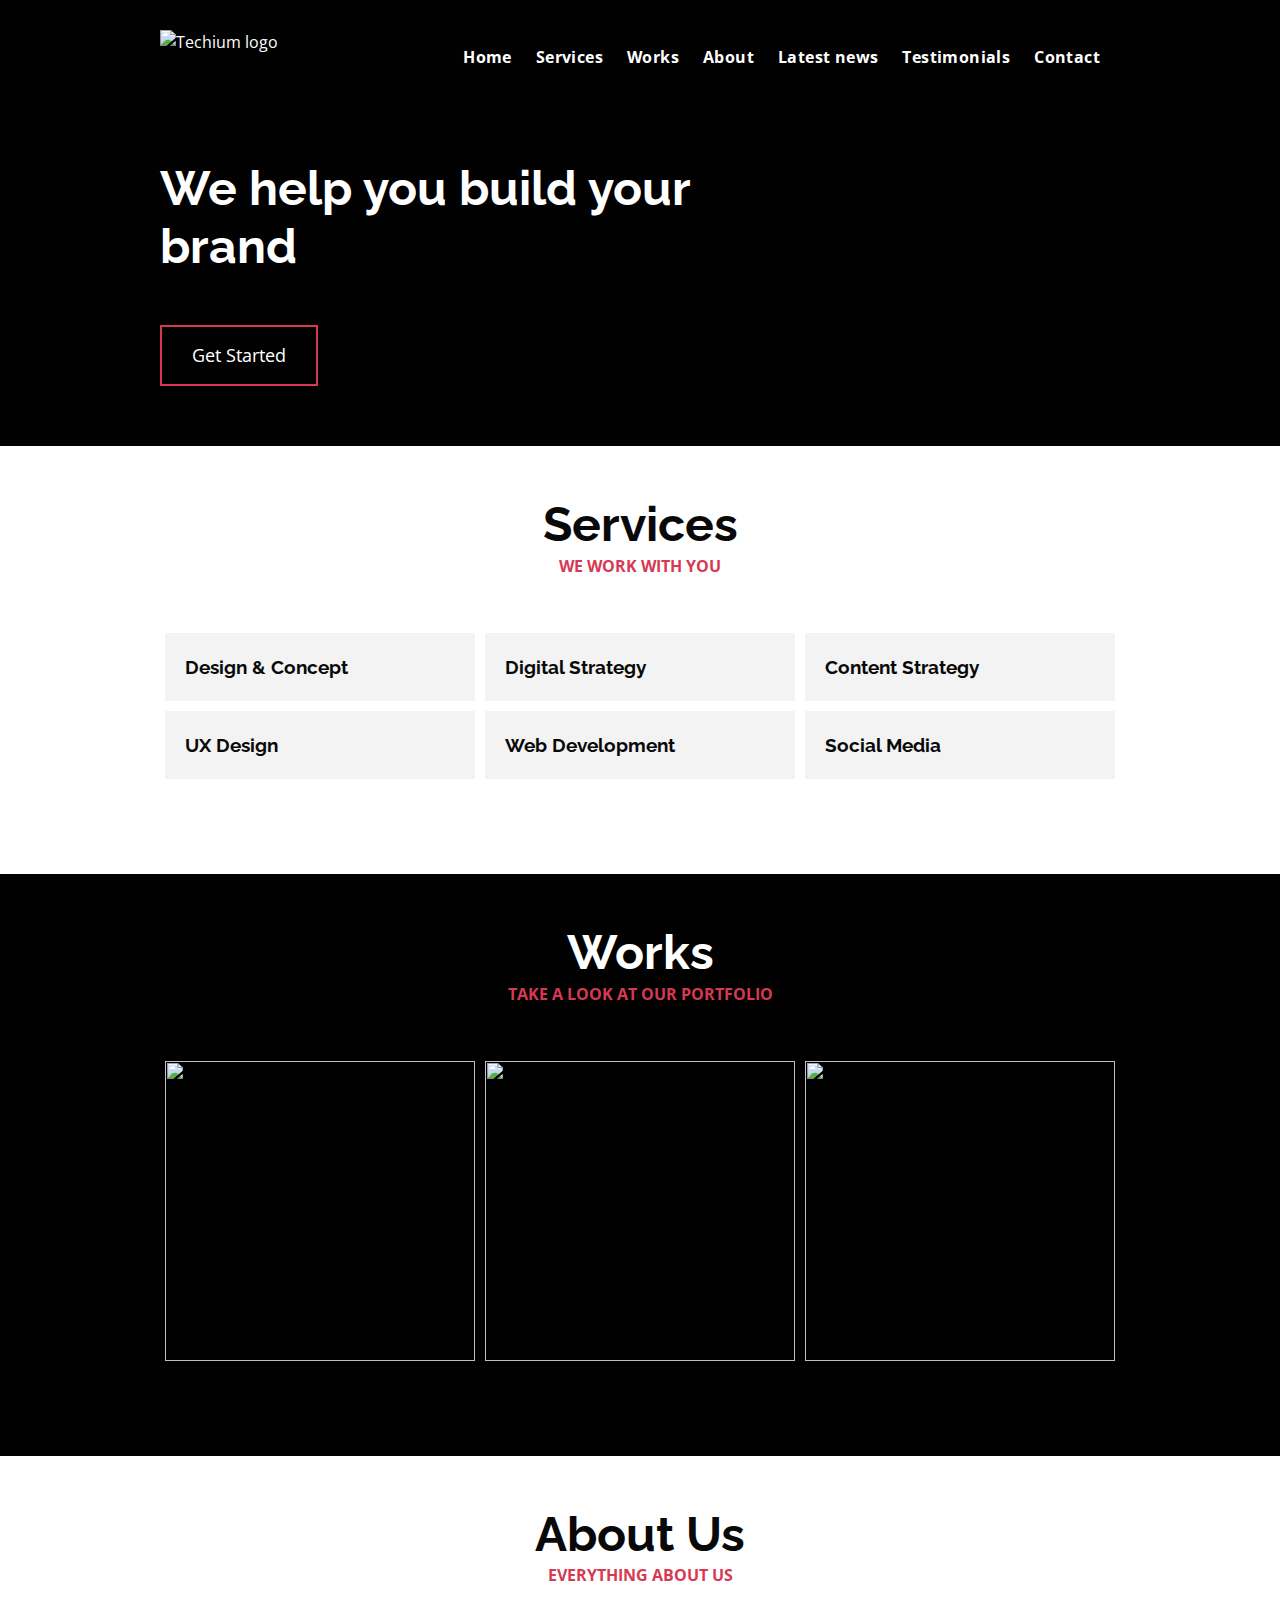
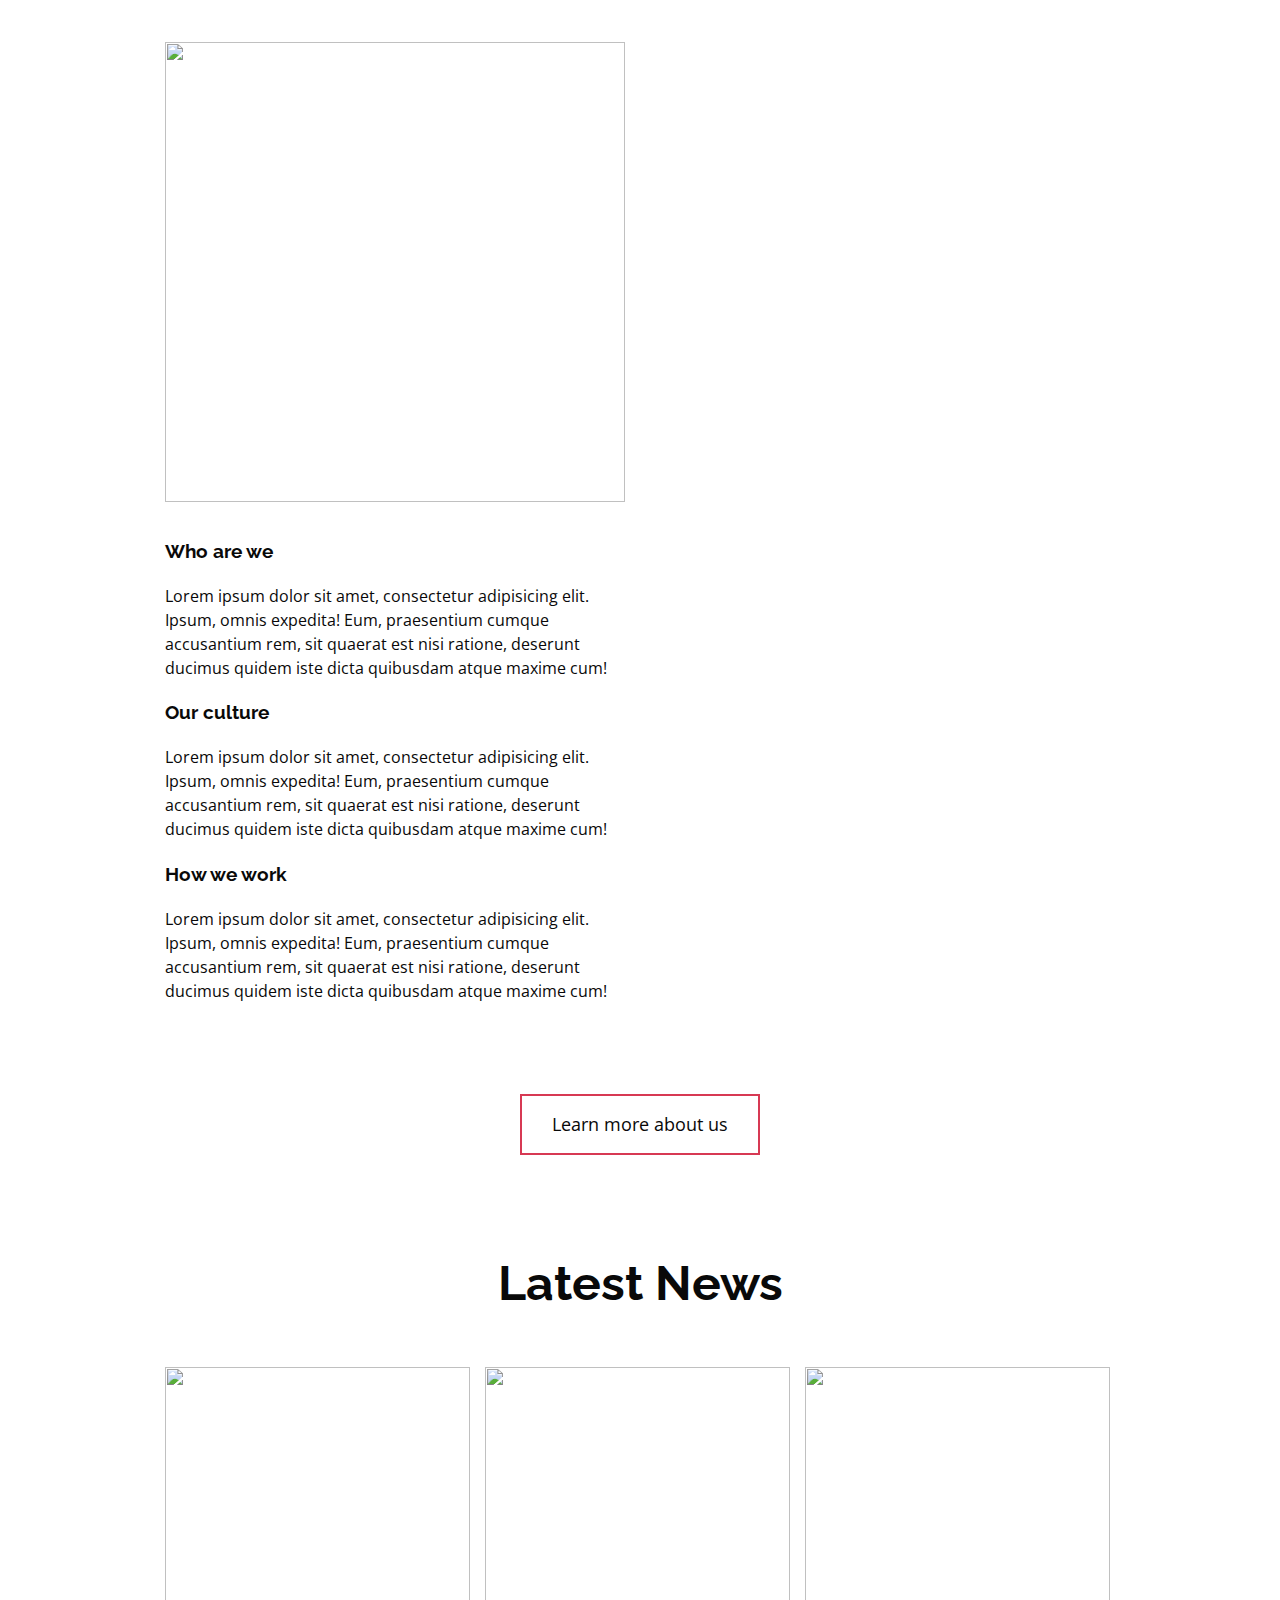
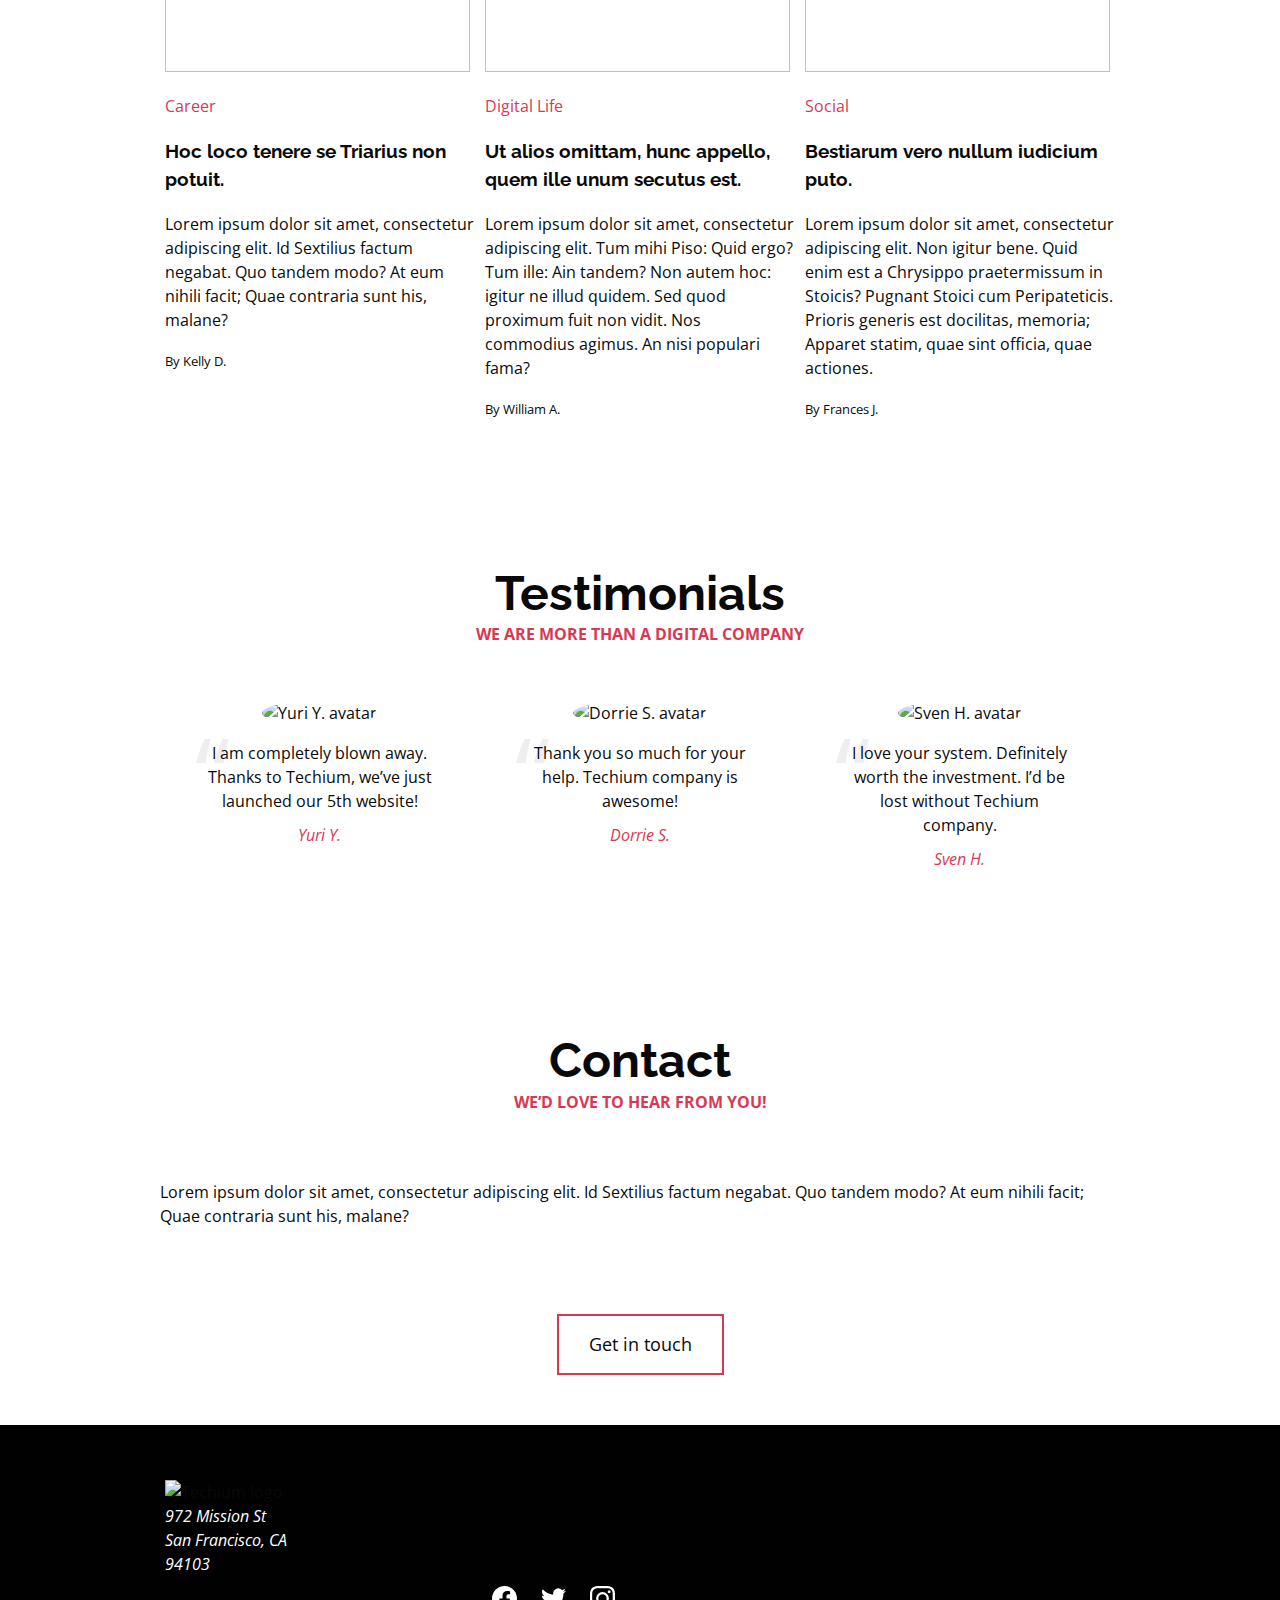
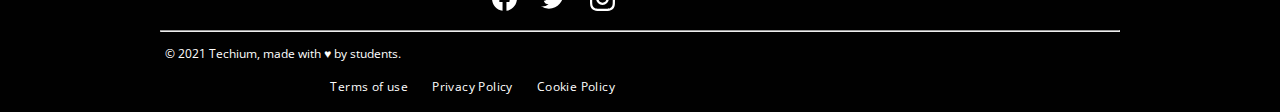
==== flexbox/0-index.html @ 0d339c70 "task 0" ====
<!DOCTYPE html>
<html lang="en" dir="ltr">
  <head>
    <meta charset="utf-8">
    <meta name="viewport" content="width=device-width, initial-scale=1, viewport-fit=cover">
    <title>Homepage - Techium</title>
    <meta name="description" content="Description of the page less than 150 characters">
    <link rel="icon" type="image/png" href="images/favicon.jpg">
    <link href="https://fonts.googleapis.com/css?family=Open+Sans:400,700|Raleway:700&display=swap" rel="stylesheet">
    <link rel='stylesheet' href='0-styles.css'>
  </head>
  <body>
    <!– Header –>
    <header class="header" data-section-theme="dark">
      <div class="container">
        <div class="header-logo">
          <a href="#">
            <img src="images/logo-white.png" alt="Techium logo" width="160" height="40">
          </a>
        </div>
        <nav class="navbar-menu">
          <ul class="nav">
            <li class="nav-item">
              <a href="#" class="nav-link">Home</a>
            </li>
            <li class="nav-item">
              <a href="#services" class="nav-link">Services</a>
            </li>
            <li class="nav-item">
              <a href="#works" class="nav-link">Works</a>
            </li>
            <li class="nav-item">
              <a href="#about" class="nav-link">About</a>
            </li>
            <li class="nav-item">
              <a href="#latest_news" class="nav-link">Latest news</a>
            </li>
            <li class="nav-item">
              <a href="#testimonials" class="nav-link">Testimonials</a>
            </li>
            <li class="nav-item">
              <a href="#contact" class="nav-link">Contact</a>
            </li>
          </ul>
        </nav>
      </div>
    </header>
    <!– Main –>
    <main>
      <!– Hero section –>
      <section class="section-hero" data-section-theme="dark">
        <div class="container">
          <div class="section-body">
            <section class="section-inner">
              <h2 class="section-title">We help you build your brand</h2>
              <a href="#" class="button">Get Started</a>
            </section>
          </div>
        </div>
      </section>
      <!– Services section –>
      <section id="services" class="section">
        <div class="container">
          <header class="section-header">
            <h2 class="section-title">Services</h2>
            <p class="section-tagline">We work with you</p>
          </header>
          <div class="section-body">
            <ul class="row">
              <li class="col-1-3">
                <div class="card-services">
                  <h3 class="card-title"><a href="#">Design & Concept</a></h3>
                </div>
              </li>
              <li class="col-1-3">
                <div class="card-services">
                  <h3 class="card-title"><a href="#">Digital Strategy</a></h3>
                </div>
              </li>
              <li class="col-1-3">
                <div class="card-services">
                  <h3 class="card-title"><a href="#">Content Strategy</a></h3>
                </div>
              </li>
            </ul>
            <ul class="row">
              <li class="col-1-3">
                <div class="card-services">
                  <h3 class="card-title"><a href="#">UX Design</a></h3>
                </div>
              </li>
              <li class="col-1-3">
                <div class="card-services">
                  <h3 class="card-title"><a href="#">Web Development</a></h3>
                </div>
              </li>
              <li class="col-1-3">
                <div class="card-services">
                  <h3 class="card-title"><a href="#">Social Media</a></h3>
                </div>
              </li>
            </ul>
          </div>
        </div>
      </section>
      <!– Works section –>
      <section id="works" class="section" data-section-theme="dark">
        <div class="container">
          <header class="section-header">
            <h2 class="section-title">Works</h2>
            <p class="section-tagline">Take a look at our portfolio</p>
          </header>
          <div class="section-body">
            <ul class="row">
              <li class="col-1-3">
                <article class="card-work">
                  <div class="card-outer">
                    <div class="card-image">
                      <img src="images/pic-work-01.jpg" alt="">
                    </div>
                    <div class="card-inner">
                      <h3 class="card-title"><a href="#">Interior Design</a></h3>
                    </div>
                  </div>
                </article>
              </li>
              <li class="col-1-3">
                <article class="card-work">
                  <div class="card-outer">
                    <div class="card-image">
                      <img src="images/pic-work-02.jpg" alt="">
                    </div>
                    <div class="card-inner">
                      <h3 class="card-title"><a href="#">Web Development</a></h3>
                    </div>
                  </div>
                </article>
              </li>
              <li class="col-1-3">
                <article class="card-work">
                  <div class="card-outer">
                    <div class="card-image">
                      <img src="images/pic-work-03.jpg" alt="">
                    </div>
                    <div class="card-inner">
                      <h3 class="card-title"><a href="#">Personal Development</a></h3>
                    </div>
                  </div>
                </article>
              </li>
            </ul>
          </div>
        </div>
      </section>
      <!– About Us section –>
      <section id="about" class="section">
        <div class="container">
          <header class="section-header">
            <h2 class="section-title">About Us</h2>
            <p class="section-tagline">Everything about us</p>
          </header>
          <div class="section-body">
            <div class="row">
              <div class="col-1-2">
                <img src="images/pic-about-01.jpg" alt="" width="460" height="460">
              </div>
              <div class="col-1-2">
                <h3>Who are we</h3>
                <p>Lorem ipsum dolor sit amet, consectetur adipisicing elit. Ipsum, omnis expedita! Eum, praesentium cumque accusantium rem, sit quaerat est nisi ratione, deserunt ducimus quidem iste dicta quibusdam atque maxime cum!</p>
                <h3>Our culture</h3>
                <p>Lorem ipsum dolor sit amet, consectetur adipisicing elit. Ipsum, omnis expedita! Eum, praesentium cumque accusantium rem, sit quaerat est nisi ratione, deserunt ducimus quidem iste dicta quibusdam atque maxime cum!</p>
                <h3>How we work</h3>
                <p>Lorem ipsum dolor sit amet, consectetur adipisicing elit. Ipsum, omnis expedita! Eum, praesentium cumque accusantium rem, sit quaerat est nisi ratione, deserunt ducimus quidem iste dicta quibusdam atque maxime cum!</p>
              </div>
            </div>
          </div>
          <div class="section-footer">
            <a href="#" class="button">Learn more about us</a>
          </div>
        </div>
      </section>
      <!– Latest news section –>
      <section id="latest_news" class="section">
        <div class="container">
          <header class="section-header">
            <h2 class="section-title">Latest News</h2>
          </header>
          <div class="section-body">
            <ul class="row">
              <li class="col-1-3">
                <article class="card-blog">
                  <div>
                    <img src="images/pic-article-01.jpg" alt="" width="305" height="305">
                  </div>
                  <p class="card-category">Career</p>
                  <h3><a href="#">Hoc loco tenere se Triarius non potuit.</a></h3>
                  <p>Lorem ipsum dolor sit amet, consectetur adipiscing elit. Id Sextilius factum negabat. Quo tandem modo? At eum nihili facit; Quae contraria sunt his, malane?</p>
                  <small>By Kelly D.</small>
                </article>
              </li>
              <li class="col-1-3">
                <article class="card-blog">
                  <div>
                    <img src="images/pic-article-02.jpg" alt="" width="305" height="305">
                  </div>
                  <p class="card-category">Digital Life</p>
                  <h3><a href="#">Ut alios omittam, hunc appello, quem ille unum secutus est.</a></h3>
                  <p>Lorem ipsum dolor sit amet, consectetur adipiscing elit. Tum mihi Piso: Quid ergo? Tum ille: Ain tandem? Non autem hoc: igitur ne illud quidem. Sed quod proximum fuit non vidit. Nos commodius agimus. An nisi populari fama?</p>
                  <small>By William A.</small>
                </article>
              </li>
              <li class="col-1-3">
                <article class="card-blog">
                  <div>
                    <img src="images/pic-article-03.jpg" alt="" width="305" height="305">
                  </div>
                  <p class="card-category">Social</p>
                  <h3><a href="#">Bestiarum vero nullum iudicium puto.</a></h3>
                  <p>Lorem ipsum dolor sit amet, consectetur adipiscing elit. Non igitur bene. Quid enim est a Chrysippo praetermissum in Stoicis? Pugnant Stoici cum Peripateticis. Prioris generis est docilitas, memoria; Apparet statim, quae sint officia, quae actiones.</p>
                  <small>By Frances J.</small>
                </article>
              </li>
            </ul>
          </div>
        </div>
      </section>
      <!– Testimonials section –>
      <section id="testimonial" class="section">
        <div class="container">
          <header class="section-header">
            <h2 class="section-title">Testimonials</h2>
            <p class="section-tagline">We are more than a digital company</p>
          </header>
          <div class="section-body">
            <ul class="row">
              <li class="col-1-3">
                <article class="card-testimonial">
                  <img src="images/pic-person-01.jpg" alt="Yuri Y. avatar" width="100" height="100" class="card-avatar">
                  <blockquote class="card-quote">
                    <p>I am completely blown away. Thanks to Techium, we’ve just launched our 5th website!
                      <cite>Yuri Y.</cite>
                    </p>
                  </blockquote>
                </article>
              </li>
              <li class="col-1-3">
                <article class="card-testimonial">
                  <img src="images/pic-person-02.jpg" alt="Dorrie S. avatar" width="100" height="100" class="card-avatar">
                  <blockquote class="card-quote">
                    <p>Thank you so much for your help. Techium company is awesome!
                      <cite>Dorrie S.</cite>
                    </p>
                  </blockquote>
                </article>
              </li>
              <li class="col-1-3">
                <article class="card-testimonial">
                  <img src="images/pic-person-03.jpg" alt="Sven H. avatar" width="100" height="100" class="card-avatar">
                  <blockquote class="card-quote">
                    <p>I love your system. Definitely worth the investment. I’d be lost without Techium company.
                      <cite>Sven H.</cite>
                    </p>
                  </blockquote>
                </article>
              </li>
            </ul>
          </div>
        </div>
      </section>
      <!– Contact section –>
      <section id="contact" class="section">
        <div class="container">
          <header class="section-header">
            <h2 class="section-title">Contact</h2>
            <p class="section-tagline">We’d love to hear from you!</p>
          </header>
          <div class="section-body">
            <p>Lorem ipsum dolor sit amet, consectetur adipiscing elit. Id Sextilius factum negabat. Quo tandem modo? At eum nihili facit; Quae contraria sunt his, malane?</p>
          </div>
          <div class="section-footer">
            <a href="#" class="button">Get in touch</a>
          </div>
        </div>
      </section>
    </main>
    <!– Footer –>
    <footer class="footer" data-section-theme="dark">
      <div  class="container">
        <div class="row">
          <div class="col-1-2">
            <img src="images/logo-white.png" alt="Techium logo" width="160" height="40">
            <address class="footer-address">
              972 Mission St<br>
              San Francisco, CA<br>
              94103
            </address>
          </div>
          <div class="col-1-2">
            <ul class="social nav">
              <li class="social-item nav-item">
                <a href="https://www.facebook.com" class="social-link">
                  <svg viewbox="0 0 24 24" xmlns="http://www.w3.org/2000/svg" width="25" height="25">
                    <title>
                      Facebook icon
                    </title>
                    <path d="M23.998 12c0-6.628-5.372-12-11.999-12C5.372 0 0 5.372 0 12c0 5.988 4.388 10.952 10.124 11.852v-8.384H7.078v-3.469h3.046V9.356c0-3.008 1.792-4.669 4.532-4.669 1.313 0 2.686.234 2.686.234v2.953H15.83c-1.49 0-1.955.925-1.955 1.874V12h3.328l-.532 3.469h-2.796v8.384c5.736-.9 10.124-5.864 10.124-11.853z"/>
                  </svg>
                </a>
              </li>
              <li class="social-item nav-item">
                <a href="https://twitter.com" class="social-link">
                  <svg viewbox="0 0 24 24" xmlns="http://www.w3.org/2000/svg" width="25" height="25">
                    <title>
                      Twitter icon
                    </title>
                    <path d="M23.954 4.569a10 10 0 0 1-2.825.775 4.958 4.958 0 0 0 2.163-2.723c-.951.555-2.005.959-3.127 1.184a4.92 4.92 0 0 0-8.384 4.482C7.691 8.094 4.066 6.13 1.64 3.161a4.822 4.822 0 0 0-.666 2.475c0 1.71.87 3.213 2.188 4.096a4.904 4.904 0 0 1-2.228-.616v.061a4.923 4.923 0 0 0 3.946 4.827 4.996 4.996 0 0 1-2.212.085 4.937 4.937 0 0 0 4.604 3.417 9.868 9.868 0 0 1-6.102 2.105c-.39 0-.779-.023-1.17-.067a13.995 13.995 0 0 0 7.557 2.209c9.054 0 13.999-7.496 13.999-13.986 0-.209 0-.42-.015-.63a9.936 9.936 0 0 0 2.46-2.548l-.047-.02z"/>
                  </svg>
                </a>
              </li>
              <li class="social-item nav-item">
                <a href="https://www.instagram.com" class="social-link">
                  <svg viewbox="0 0 24 24" xmlns="http://www.w3.org/2000/svg" width="25" height="25">
                    <title>
                      Instagram icon
                    </title>
                    <path d="M12 0C8.74 0 8.333.015 7.053.072 5.775.132 4.905.333 4.14.63c-.789.306-1.459.717-2.126 1.384S.935 3.35.63 4.14C.333 4.905.131 5.775.072 7.053.012 8.333 0 8.74 0 12s.015 3.667.072 4.947c.06 1.277.261 2.148.558 2.913a5.885 5.885 0 0 0 1.384 2.126A5.868 5.868 0 0 0 4.14 23.37c.766.296 1.636.499 2.913.558C8.333 23.988 8.74 24 12 24s3.667-.015 4.947-.072c1.277-.06 2.148-.262 2.913-.558a5.898 5.898 0 0 0 2.126-1.384 5.86 5.86 0 0 0 1.384-2.126c.296-.765.499-1.636.558-2.913.06-1.28.072-1.687.072-4.947s-.015-3.667-.072-4.947c-.06-1.277-.262-2.149-.558-2.913a5.89 5.89 0 0 0-1.384-2.126A5.847 5.847 0 0 0 19.86.63c-.765-.297-1.636-.499-2.913-.558C15.667.012 15.26 0 12 0zm0 2.16c3.203 0 3.585.016 4.85.071 1.17.055 1.805.249 2.227.415.562.217.96.477 1.382.896.419.42.679.819.896 1.381.164.422.36 1.057.413 2.227.057 1.266.07 1.646.07 4.85s-.015 3.585-.074 4.85c-.061 1.17-.256 1.805-.421 2.227a3.81 3.81 0 0 1-.899 1.382 3.744 3.744 0 0 1-1.38.896c-.42.164-1.065.36-2.235.413-1.274.057-1.649.07-4.859.07-3.211 0-3.586-.015-4.859-.074-1.171-.061-1.816-.256-2.236-.421a3.716 3.716 0 0 1-1.379-.899 3.644 3.644 0 0 1-.9-1.38c-.165-.42-.359-1.065-.42-2.235-.045-1.26-.061-1.649-.061-4.844 0-3.196.016-3.586.061-4.861.061-1.17.255-1.814.42-2.234.21-.57.479-.96.9-1.381.419-.419.81-.689 1.379-.898.42-.166 1.051-.361 2.221-.421 1.275-.045 1.65-.06 4.859-.06l.045.03zm0 3.678a6.162 6.162 0 1 0 0 12.324 6.162 6.162 0 1 0 0-12.324zM12 16c-2.21 0-4-1.79-4-4s1.79-4 4-4 4 1.79 4 4-1.79 4-4 4zm7.846-10.405a1.441 1.441 0 0 1-2.88 0 1.44 1.44 0 0 1 2.88 0z"/>
                  </svg>
                </a>
              </li>
            </ul>
          </div>
        </div>
        <hr>
        <div class="row">
          <div class="col-1-2">
            <p class="footer-copyright">© 2021 Techium, made with ♥ by students.</p>
          </div>
          <div class="col-1-2">
            <ul class="footer-nav nav">
              <li class="footer-nav-item nav-item">
                <a href="#" class="footer-nav-link">Terms of use</a>
              </li>
              <li class="footer-nav-item nav-item">
                <a href="#" class="footer-nav-link">Privacy Policy</a>
              </li>
              <li class="footer-nav-item nav-item">
                <a href="#" class="footer-nav-link">Cookie Policy</a>
              </li>
            </ul>
          </div>
        </div>
      </div>
    </footer>
  </body>
</html>
---- flexbox/0-styles.css ----
/* SUMMARY
    1. GLOBAL
    2. LAYOUT
    3. SECTION
    4. CARD
*/

/*** 1. GLOBAL ***/

/* Reset / Normalize
   ============================= */

/*! normalize.css v8.0.1 | MIT License | github.com/necolas/normalize.css */
html {
    line-height: 1.15;
    -webkit-text-size-adjust: 100%
}

body {
    margin: 0
}

main {
    display: block
}

h1 {
    font-size: 2em;
    margin: .67em 0
}

hr {
    box-sizing: content-box;
    height: 0;
    overflow: visible
}

pre {
    font-family: monospace, monospace;
    font-size: 1em
}

a {
    background-color: transparent
}

abbr[title] {
    border-bottom: none;
    text-decoration: underline;
    text-decoration: underline dotted
}

b,
strong {
    font-weight: bolder
}

code,
kbd,
samp {
    font-family: monospace, monospace;
    font-size: 1em
}

small {
    font-size: 80%
}

sub,
sup {
    font-size: 75%;
    line-height: 0;
    position: relative;
    vertical-align: baseline
}

sub {
    bottom: -.25em
}

sup {
    top: -.5em
}

img {
    border-style: none
}

button,
input,
optgroup,
select,
textarea {
    font-family: inherit;
    font-size: 100%;
    line-height: 1.15;
    margin: 0
}

button,
input {
    overflow: visible
}

button,
select {
    text-transform: none
}

[type=button],
[type=reset],
[type=submit],
button {
    -webkit-appearance: button
}

[type=button]::-moz-focus-inner,
[type=reset]::-moz-focus-inner,
[type=submit]::-moz-focus-inner,
button::-moz-focus-inner {
    border-style: none;
    padding: 0
}

[type=button]:-moz-focusring,
[type=reset]:-moz-focusring,
[type=submit]:-moz-focusring,
button:-moz-focusring {
    outline: 1px dotted ButtonText
}

fieldset {
    padding: .35em .75em .625em
}

legend {
    box-sizing: border-box;
    color: inherit;
    display: table;
    max-width: 100%;
    padding: 0;
    white-space: normal
}

progress {
    vertical-align: baseline
}

textarea {
    overflow: auto
}

[type=checkbox],
[type=radio] {
    box-sizing: border-box;
    padding: 0
}

[type=number]::-webkit-inner-spin-button,
[type=number]::-webkit-outer-spin-button {
    height: auto
}

[type=search] {
    -webkit-appearance: textfield;
    outline-offset: -2px
}

[type=search]::-webkit-search-decoration {
    -webkit-appearance: none
}

::-webkit-file-upload-button {
    -webkit-appearance: button;
    font: inherit
}

details {
    display: block
}

summary {
    display: list-item
}

template {
    display: none
}

[hidden] {
    display: none
}

/* Variables
   ============================= */

:root {
    --color-primary: #D73953;
    --color-black: #090909;
    --color-white: #ffffff;
    --color-grey: #a0a0a0;
    --color-light-grey: #f3f3f3;
    --color-dark-grey: #353535;

    --text-color: var(--color-black);

    --font-family-base: 'Open Sans', 'Helvetica Neue', Helvetica, Arial, sans-serif;
    --font-family-title: 'Raleway', 'Helvetica Neue', Helvetica, Arial, sans-serif;

    --font-size-small: 1.2rem;
    --font-size-medium: 1.6rem;
    --font-size-large: 1.8rem;
    --font-size-x-large: 2.3rem;
    --font-size-xx-large: 4.8rem;

    --font-weight-regular: 400;
    --font-weight-bold: 700;

    --line-height-small: 1.2;
    --line-height-base: 1.5;
    --line-height-big: 1.8;

    /** SECTION **/
    --section-padding: 5rem 0;
    --section-header-padding: 0 0 3rem;
    --section-header-align: center;
    --section-title-font-size: var(--font-size-xx-large);
    --section-title-font-weight: var(--font-weight-bold);
    --section-title-line-height: var(--line-height-small);
    --section-title-margin: 0;
    --section-title-color: var(--color-black);
    --section-tagline-transform: uppercase;
    --section-tagline-color: var(--color-primary);
    --section-tagline-font-family: var(--font-family-headings);
    --section-tagline-font-weight: var(--font-weight-bold);
    --section-tagline-margin: 0;
    --section-body-padding: 2rem 0 4rem;
    --section-footer-padding: 3rem 0 0;
    --section-footer-align: center;

    /** HEADER **/
    --header-padding: 4rem 0 0;
    --header-logo-position: relative;
    --header-logo-link-display: inline-block;
    --header-logo-link-position: absolute;
    --header-logo-link-top: -1rem;
    --header-logo-link-left: 0;

    /** FOOTER **/
    --footer-padding: 5rem 0 1rem;

    /** NAVBAR **/
    --nav-item-font-family: var(--font-family-headings);
    --nav-item-font-weight: var(--font-weight-bold);
    --nav-item-font-size: var(--font-size-medium);
    --nav-item-letter-spacing: .04rem;
    --nav-item-display: inline-block;
    --nav-item-margin: 0 2rem 0 0;
    --nav-item-link-hover: var(--color-white);

    /** BUTTON **/
    --button-display: inline-block;
    --button-padding: 1.5rem 3rem;
    --button-border: var(--color-primary) solid 0.2rem;
    --button-color: var(--color-black);
    --button-text-decoration: none;
    --button-font-size: var(--font-size-large);
    --button-hover-color: var(--color-white);
    --button-hover-text-decoration: none;
    --button-hover-background: var(--color-primary);

    /** MOTION **/
    --transition-duration: .3s;
    --transition-cubic-bezier: cubic-bezier(0.17, 0.67, 0, 1.01);
}

/* Base
      ============================= */

*,
*:before,
*:after {
    box-sizing: border-box;
}

html {
    scroll-behavior: smooth;
    font-size: 62.5%;
}

body {
    color: var(--text-color);
    font-family: var(--font-family-base);
    font-size: var(--font-size-medium);
    font-weight: var(--font-weight-regular);
    line-height: var(--line-height-base);
}

h1,
h2,
h3,
h4,
h5,
h6 {
    font-family: var(--font-family-title);
    font-weight: var(--font-weight-bold);
}

a {
    color: var(--text-color);
    text-decoration: none;
}

a:visited {
    font-style: italic;
}

a:hover {
    text-decoration: underline;
}

a:active {
    background-color: var(--color-light-grey);
}

.button {
    display: var(--button-display);
    padding: var(--button-padding);
    border: var(--button-border);
    font-size: var(--button-font-size);
    color: var(--button-color);
    text-decoration: var(--button-text-decoration);
}

.button:hover {
    color: var(--button-hover-color);
    text-decoration: var(--button-hover-text-decoration);
    background: var(--button-hover-background);
    transition-duration: var(--transition-duration);
    transition-property: color, background-color;
}

/* Helpers
      ============================= */

.visually-hidden:not(:focus):not(:active) {
    position: absolute !important;
    height: 1px;
    width: 1px;
    overflow: hidden;
    clip: rect(1px, 1px, 1px, 1px);
    white-space: nowrap;
}

/*** 2. LAYOUT ***/

/* Layout
      ============================= */

.container {
    width: 960px;
    margin-left: auto;
    margin-right: auto;
}

/* Grid
      ============================= */

ul.row {
    display: flex;
    margin: 0;
    padding: 0;
    list-style: none;
}

[class*='col-'] {
    padding: 0.5rem;
}

.col-1-3 {
    width: 33.33%;
}

.col-1-2 {
    width: 50%;
}

/* Navbar
      ============================= */

.navbar-menu {
    float: right;
}

.nav {
    margin: 0;
    padding: 0;
    list-style: none;
    text-align: center;
}

.nav .nav-item {
    font-family: var(--nav-item-font-family);
    font-weight: var(--nav-item-font-weight);
    font-size: var(--nav-item-font-size);
    letter-spacing: var(--nav-item-letter-spacing);
    display: var(--nav-item-display);
    margin: var(--nav-item-margin);
}

.nav .nav-link {
    display: block;
    padding: 0.5rem 0;
    position: relative;
}

.nav .nav-link:hover {
    color: var(--nav-item-link-hover);
    text-decoration: none;
}

.nav .nav-link::before {
    content: '';
    position: absolute;
    bottom: 0;
    left: 0;
    background-color: var(--color-white);
    width: 0;
    height: 0.2rem;
    transition: var(--transition-duration) var(--transition-cubic-bezier);
}

.nav .nav-item:hover .nav-link::before {
    background-color: var(--color-primary);
    width: 100%;
}

/* Header
      ============================= */

.header {
    padding: var(--header-padding);
    position: relative;
    z-index: 3;
    background: transparent;
}

.header-logo {
    position: var(--header-logo-position);
}

.header-logo a {
    display: var(--header-logo-link-display);
    position: var(--header-logo-link-position);
    top: var(--header-logo-link-top);
    left: var(--header-logo-link-left);
}

/* Footer
      ============================= */

.footer {
    --nav-item-font-weight: normal;
    --nav-item-font-size: var(--font-size-small);
    padding: var(--footer-padding);
}

.footer-copyright {
    margin: 0;
    font-size: var(--font-size-small);
    color: var(--text-color);
}

.footer ul {
    text-align: right;
}

.footer-address {
    color: var(--text-color);
}

.social-link {
    display: block;
}

.social-link>svg {
    fill: var(--text-color);
}

/*** 3. SECTION ***/

/* Section (all styles)
      ============================= */

.section {
    padding: var(--section-padding);
}

.section-header {
    text-align: var(--section-header-align);
    padding: var(--section-header-padding);
}

.section-title {
    font-size: var(--section-title-font-size);
    font-weight: var(--section-title-font-weight);
    line-height: var(--section-title-line-height);
    margin: var(--section-title-margin);
    color: var(--section-title-color);
}

.section-tagline {
    color: var(--section-tagline-color);
    font-family: var(--section-tagline-font-family);
    text-transform: var(--section-tagline-transform);
    font-weight: var(--section-tagline-font-weight);
    margin: var(--section-tagline-margin);
}

.section-body {
    padding: var(--section-body-padding);
}

.section-footer {
    padding: var(--section-footer-padding);
    text-align: var(--section-footer-align);
}

/* Section theming
      ============================= */

[data-section-theme="dark"] {
    --button-color: var(--color-white);
    --text-color: var(--color-white);
    --section-title-color: var(--color-white);
    background-color: #010101;
}

/* Section HERO
      ============================= */

.section-hero {
    background-position: 75% 0;
    background-repeat: no-repeat;
    background-size: 90rem auto;
    background-color: #010101;
}

.section-hero .section-title {
    margin-bottom: 5rem;
}

.section-hero .section-inner {
    padding: 10rem 40rem 2rem 0;
}

/*** 4. CARD ***/

/* Card (all styles)
      ============================= */

.card-category {
    color: var(--color-primary);
}

/* Card WORK
      ============================= */

.card-work .card-outer {
    position: relative;
    overflow: hidden;
}

.card-work:hover .card-outer {
    transform: scale(0.95);
}

.card-work .card-image img {
    height: 30rem;
    width: 100%;
    object-fit: cover;
    vertical-align: bottom;
}

.card-work:hover .card-image {
    transform: scale(1.2);
    transition: var(--transition-duration) var(--transition-cubic-bezier);
}

.card-work .card-inner {
    position: absolute;
    top: -0.1rem;
    left: -0.1rem;
    right: -0.1rem;
    bottom: -0.1rem;
    z-index: 1;
    transition: var(--transition-duration) var(--transition-cubic-bezier);
}

.card-work:hover .card-inner {
    background-color: rgba(0, 0, 0, 0.7);
}

.card-work .card-title {
    text-align: center;
    margin: 0;
    opacity: 0;
    height: 100%;
    position: relative;
}

.card-work .card-title a {
    display: block;
    text-decoration: none;
    padding-top: 45%;
}

.card-work .card-title a::after {
    position: absolute;
    top: 0;
    left: 0;
    right: 0;
    bottom: 0;
    content: '';
}

.card-work:hover .card-title {
    opacity: 1;
}

/* Card SERVICES
      ============================= */

.card-services .card-title {
    margin: 0;
}

.card-services a {
    display: block;
    padding: 2rem;
    background-color: var(--color-light-grey);
}

.card-services a:hover {
    color: var(--color-white);
    background: var(--color-primary);
    text-decoration: none;
    transition-duration: 0.3s;
    transition-property: color, background-color;
}

/* Card TESTIMONIAL
      ============================= */

.card-testimonial {
    text-align: center;
}

.card-testimonial .card-avatar {
    border-radius: 50%;
    width: 10rem;
    height: 10rem;
}

.card-testimonial .card-quote cite {
    display: block;
    padding-top: 1rem;
    color: var(--color-primary);
}

.card-testimonial .card-quote {
    position: relative;
}

.card-testimonial .card-quote::before {
    content: '\201C';
    position: absolute;
    top: -4.5rem;
    left: -1rem;
    color: #efeded;
    font-size: 10rem;
    z-index: -1;
}
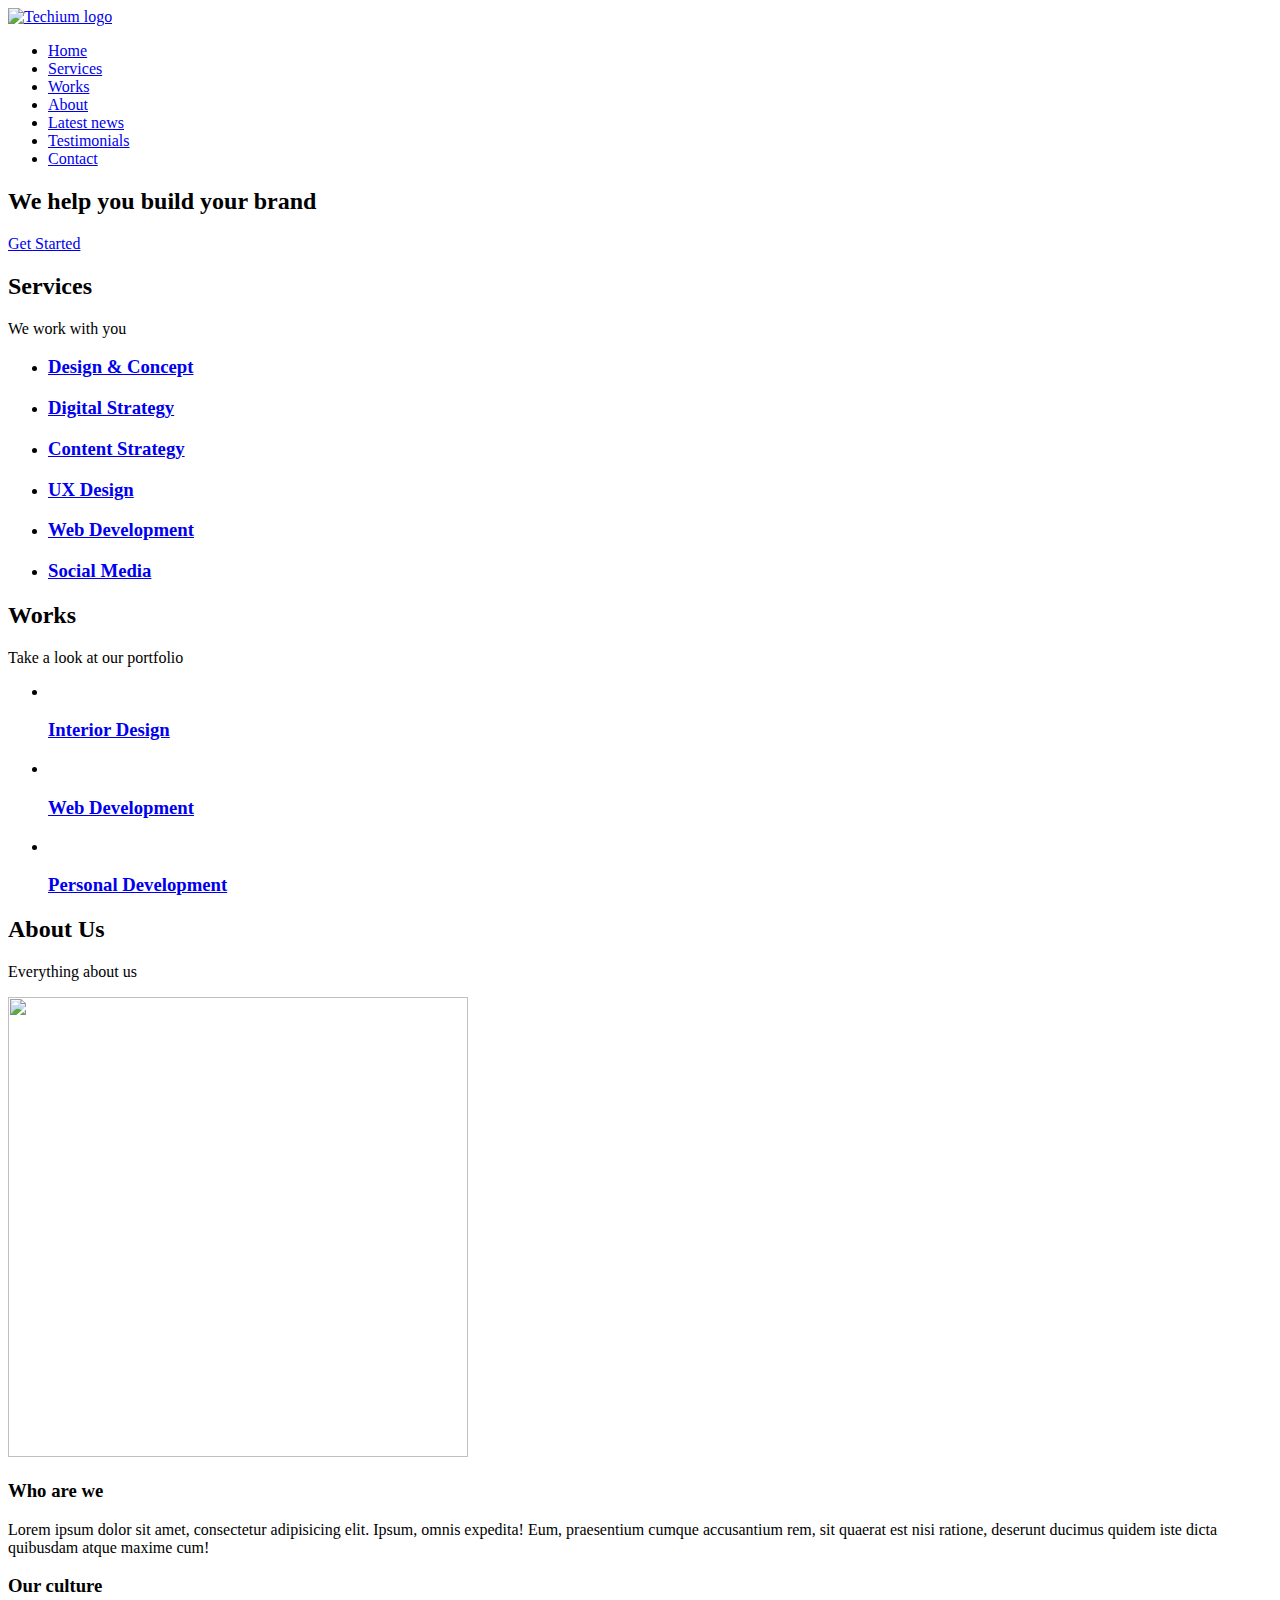
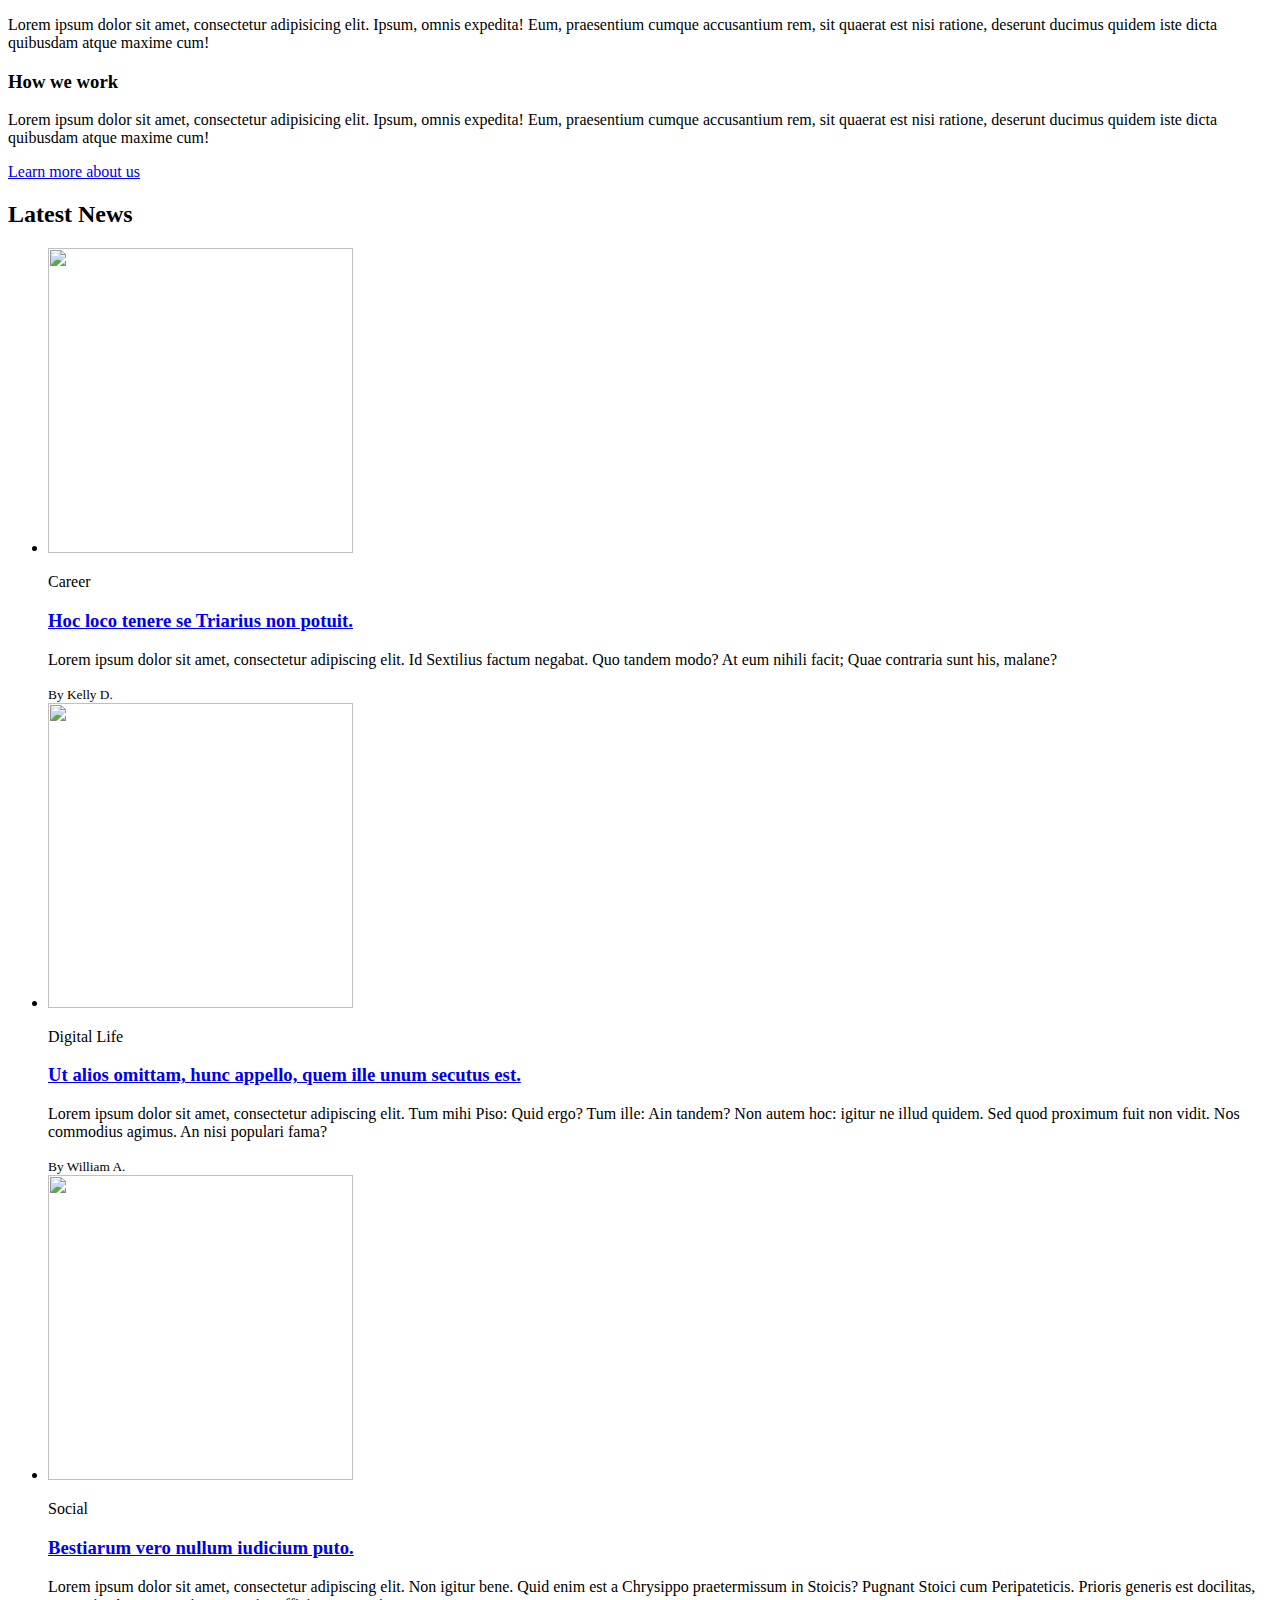
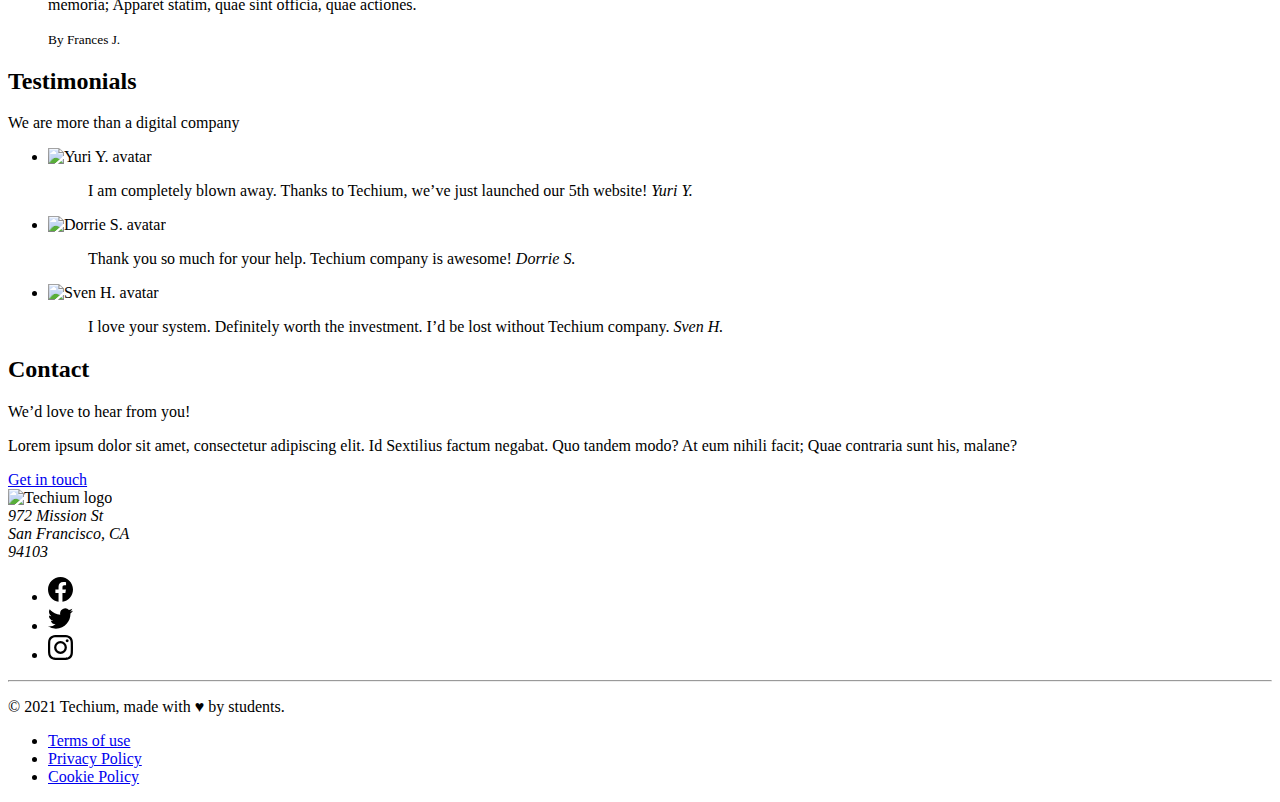
==== commit 23fcdda3: "task 0" ====
--- a/flexbox/0-index.html
+++ b/flexbox/0-index.html
@@ -7,7 +7,7 @@
     <meta name="description" content="Description of the page less than 150 characters">
     <link rel="icon" type="image/png" href="images/favicon.jpg">
     <link href="https://fonts.googleapis.com/css?family=Open+Sans:400,700|Raleway:700&display=swap" rel="stylesheet">
-    <link rel='stylesheet' href='0-styles.css'>
+    <link rel='stylesheet' href='styles.css'>
   </head>
   <body>
     <!– Header –>
